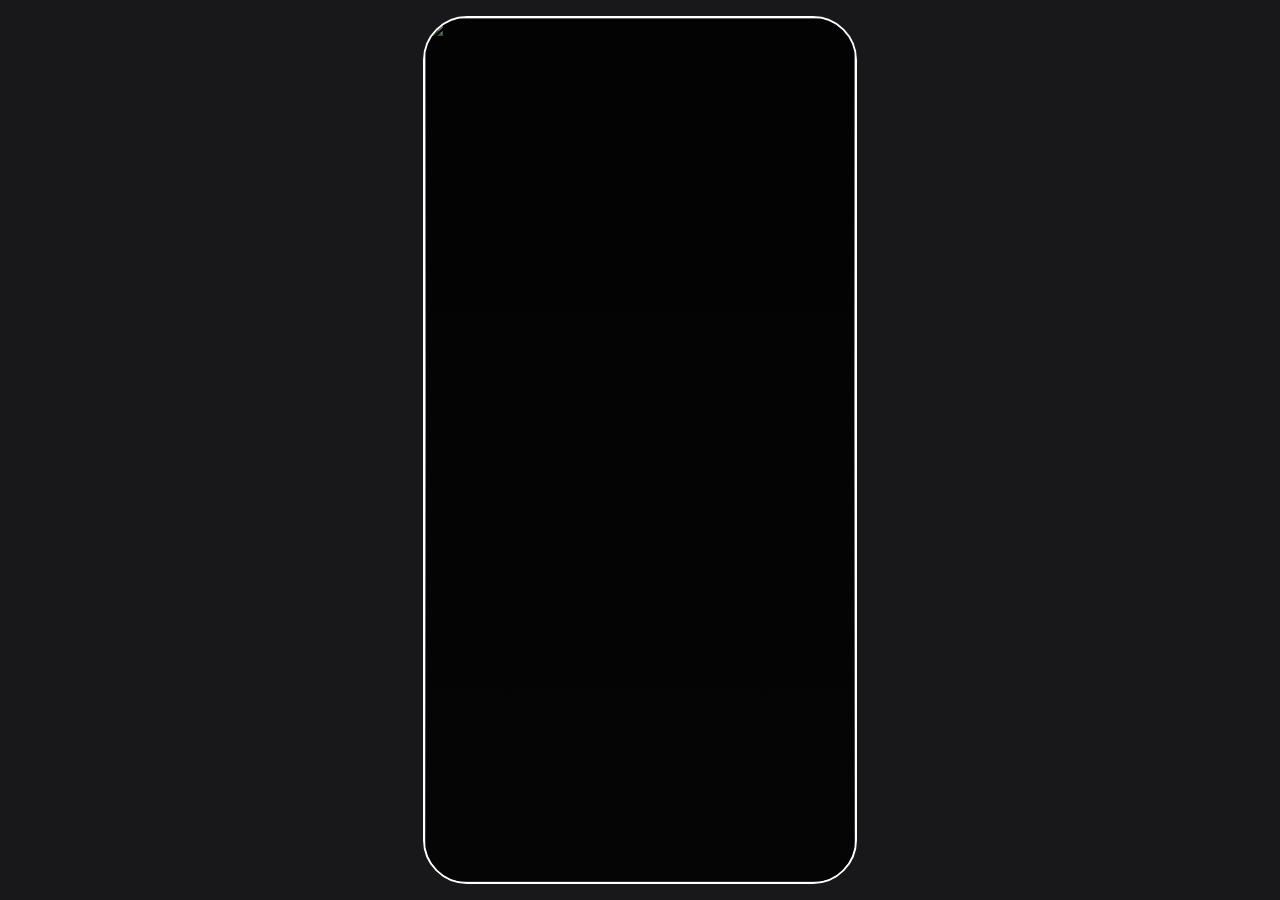
==== apps/cliente/web/index.html @ adc6d14a "fix: renderiza foto da splash sem recorte" ====
<!DOCTYPE html>
<html>
<head>
  <base href="$FLUTTER_BASE_HREF">
  <meta charset="UTF-8">
  <meta content="IE=Edge" http-equiv="X-UA-Compatible">
  <meta name="description" content="Clube da Regua - app premium de barbearia e agendamento.">
  <meta name="viewport" content="width=device-width, initial-scale=1.0">
  <meta name="theme-color" content="#000000">
  <meta name="mobile-web-app-capable" content="yes">
  <meta name="apple-mobile-web-app-capable" content="yes">
  <meta name="apple-mobile-web-app-status-bar-style" content="default">
  <meta name="apple-mobile-web-app-title" content="Clube da Regua">
  <link rel="manifest" href="manifest.json">
  <link rel="icon" type="image/svg+xml" href="icon.svg">
  <link rel="apple-touch-icon" href="icon.svg">
  <link rel="preload" href="boot-splash.png" as="image" type="image/png" fetchpriority="high">
  <link rel="preload" href="boot-logo.svg" as="image" type="image/svg+xml">
  <title>Clube da Regua</title>
  <style>
    html,
    body {
      background: #000000;
      color: #FFFFFF;
      font-family: Arial, Helvetica, sans-serif;
      height: 100%;
      margin: 0;
      overflow: hidden;
      width: 100%;
    }

    #boot-splash {
      align-items: center;
      background: #18181B;
      display: flex;
      height: 100%;
      justify-content: center;
      left: 0;
      pointer-events: none;
      position: fixed;
      text-align: center;
      top: 0;
      transition: opacity .2s ease, visibility .2s ease;
      width: 100%;
      z-index: 1;
    }

    #boot-phone {
      align-items: center;
      background: #050505;
      border: 2px solid #FFFFFF;
      border-radius: 44px;
      display: flex;
      height: min(calc(100% - 36px), 900px);
      justify-content: center;
      overflow: hidden;
      position: relative;
      width: 430px;
    }

    #boot-phone::after {
      background: linear-gradient(
        180deg,
        rgba(0, 0, 0, .50),
        rgba(0, 0, 0, .24) 45%,
        rgba(5, 5, 5, .78)
      );
      content: '';
      inset: 0;
      pointer-events: none;
      position: absolute;
      z-index: 1;
    }

    #boot-background {
      height: 100%;
      inset: 0;
      object-fit: cover;
      object-position: center;
      position: absolute;
      width: 100%;
    }

    #boot-splash.is-hidden {
      opacity: 0;
      visibility: hidden;
    }

    #boot-logo {
      animation: heartbeat 920ms ease-in-out infinite;
      filter: drop-shadow(0 0 16px rgba(243, 178, 0, .28));
      position: absolute;
      top: 8%;
      width: clamp(112px, 34vw, 164px);
      z-index: 2;
    }

    @media (max-width: 520px) {
      #boot-phone {
        border: 0;
        border-radius: 0;
        height: 100%;
        width: 100%;
      }
    }

    @keyframes heartbeat {
      0%, 45%, 100% { transform: scale(1); }
      10% { transform: scale(1.055); }
      19% { transform: scale(.985); }
      28% { transform: scale(1.032); }
    }

  </style>
</head>
<body>
  <div id="boot-splash">
    <div id="boot-phone">
      <img id="boot-background" src="boot-splash.png" alt="">
      <img id="boot-logo" src="boot-logo.svg" alt="">
    </div>
  </div>
  <script>
    function hideBootStatus() {
      document.getElementById('boot-splash')?.classList.add('is-hidden');
    }

    window.addEventListener('hashchange', hideBootStatus);

    const observer = new MutationObserver(() => {
      const flutterReady = document.querySelector('flutter-view, flt-glass-pane, flt-scene-host');
      if (flutterReady) {
        observer.disconnect();
        const openedOnDirectRoute = window.location.hash && window.location.hash !== '#/';
        setTimeout(hideBootStatus, openedOnDirectRoute ? 500 : 3000);
      }
    });
    observer.observe(document.body, { childList: true, subtree: true });

  </script>
  <script src="flutter_bootstrap.js" defer></script>
</body>
</html>
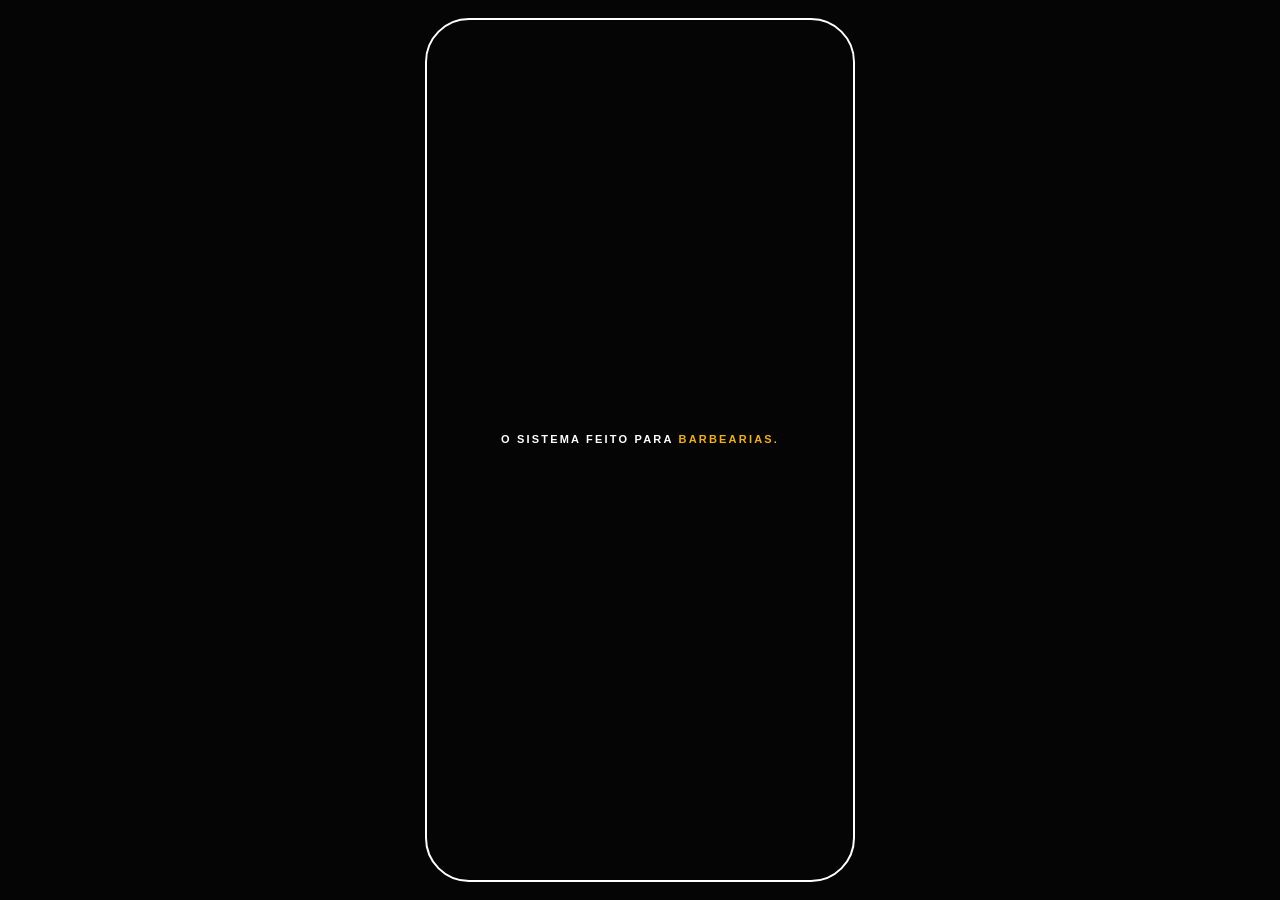
==== commit d97644cd: "fix(web): estabilizar splash e boot do pwa" ====
--- a/apps/cliente/web/index.html
+++ b/apps/cliente/web/index.html
@@ -5,24 +5,31 @@
   <meta charset="UTF-8">
   <meta content="IE=Edge" http-equiv="X-UA-Compatible">
   <meta name="description" content="Clube da Regua - app premium de barbearia e agendamento.">
-  <meta name="viewport" content="width=device-width, initial-scale=1.0">
-  <meta name="theme-color" content="#000000">
+  <meta name="viewport" content="width=device-width, initial-scale=1.0, viewport-fit=cover">
+  <meta name="theme-color" content="#050505">
   <meta name="mobile-web-app-capable" content="yes">
   <meta name="apple-mobile-web-app-capable" content="yes">
-  <meta name="apple-mobile-web-app-status-bar-style" content="default">
+  <meta name="apple-mobile-web-app-status-bar-style" content="black">
   <meta name="apple-mobile-web-app-title" content="Clube da Regua">
   <link rel="manifest" href="manifest.json">
   <link rel="icon" type="image/svg+xml" href="icon.svg">
-  <link rel="apple-touch-icon" href="icon.svg">
-  <link rel="preload" href="boot-splash.png" as="image" type="image/png" fetchpriority="high">
+  <link rel="apple-touch-icon" sizes="180x180" href="apple-touch-icon.png">
   <link rel="preload" href="boot-logo.svg" as="image" type="image/svg+xml">
   <title>Clube da Regua</title>
   <style>
+    @font-face {
+      font-family: 'Inter';
+      font-style: normal;
+      font-weight: 100 900;
+      font-display: swap;
+      src: url('boot-inter.ttf') format('truetype');
+    }
+
     html,
     body {
-      background: #000000;
+      background: #050505;
       color: #FFFFFF;
-      font-family: Arial, Helvetica, sans-serif;
+      font-family: 'Inter', Arial, Helvetica, sans-serif;
       height: 100%;
       margin: 0;
       overflow: hidden;
@@ -31,7 +38,7 @@
 
     #boot-splash {
       align-items: center;
-      background: #18181B;
+      background: #050505;
       display: flex;
       height: 100%;
       justify-content: center;
@@ -40,9 +47,15 @@
       position: fixed;
       text-align: center;
       top: 0;
-      transition: opacity .2s ease, visibility .2s ease;
+      transition: opacity 240ms ease, visibility 240ms ease;
       width: 100%;
       z-index: 1;
+    }
+
+    @supports (height: 100dvh) {
+      #boot-splash {
+        height: 100dvh;
+      }
     }
 
     #boot-phone {
@@ -54,30 +67,21 @@
       height: min(calc(100% - 36px), 900px);
       justify-content: center;
       overflow: hidden;
+      padding:
+        max(24px, env(safe-area-inset-top))
+        max(24px, env(safe-area-inset-right))
+        max(24px, env(safe-area-inset-bottom))
+        max(24px, env(safe-area-inset-left));
       position: relative;
       width: 430px;
-    }
-
-    #boot-phone::after {
-      background: linear-gradient(
-        180deg,
-        rgba(0, 0, 0, .50),
-        rgba(0, 0, 0, .24) 45%,
-        rgba(5, 5, 5, .78)
-      );
-      content: '';
-      inset: 0;
-      pointer-events: none;
-      position: absolute;
-      z-index: 1;
-    }
-
-    #boot-background {
-      height: 100%;
-      inset: 0;
-      object-fit: cover;
-      object-position: center;
-      position: absolute;
+      box-sizing: border-box;
+    }
+
+    #boot-brand {
+      align-items: center;
+      display: flex;
+      flex-direction: column;
+      max-width: 480px;
       width: 100%;
     }
 
@@ -87,12 +91,83 @@
     }
 
     #boot-logo {
-      animation: heartbeat 920ms ease-in-out infinite;
-      filter: drop-shadow(0 0 16px rgba(243, 178, 0, .28));
-      position: absolute;
-      top: 8%;
-      width: clamp(112px, 34vw, 164px);
-      z-index: 2;
+      animation: brand-enter 480ms cubic-bezier(.16, 1, .3, 1) 120ms both;
+      max-width: 100%;
+      width: clamp(260px, 76%, 420px);
+    }
+
+    #boot-slogan {
+      animation: slogan-enter 400ms cubic-bezier(.16, 1, .3, 1) 1120ms both;
+      color: #FFFFFF;
+      font-size: 11px;
+      font-weight: 700;
+      letter-spacing: 2.2px;
+      line-height: 1.4;
+      margin: 24px 0 0;
+    }
+
+    #boot-slogan strong {
+      color: #F3B200;
+    }
+
+    #boot-progress {
+      align-items: center;
+      color: #A1A1AA;
+      display: flex;
+      font-size: 11px;
+      font-weight: 600;
+      gap: 12px;
+      letter-spacing: 1.4px;
+      margin-top: 32px;
+      opacity: 0;
+      transition: opacity 250ms ease;
+    }
+
+    #boot-progress::before {
+      background: #F3B200;
+      border-radius: 999px;
+      content: '';
+      height: 6px;
+      width: 6px;
+    }
+
+    #boot-splash.is-waiting #boot-progress {
+      opacity: 1;
+    }
+
+    #boot-error {
+      color: #A1A1AA;
+      display: none;
+      font-size: 14px;
+      line-height: 20px;
+      margin-top: 32px;
+      max-width: 320px;
+    }
+
+    #boot-retry {
+      background: #F3B200;
+      border: 0;
+      border-radius: 14px;
+      color: #09090B;
+      cursor: pointer;
+      display: block;
+      font: inherit;
+      font-weight: 700;
+      margin: 20px auto 0;
+      min-height: 48px;
+      padding: 12px 24px;
+    }
+
+    #boot-splash.is-error {
+      pointer-events: auto;
+    }
+
+    #boot-splash.is-error #boot-progress {
+      display: none;
+    }
+
+    #boot-splash.is-error #boot-error {
+      display: block;
     }
 
     @media (max-width: 520px) {
@@ -104,38 +179,84 @@
       }
     }
 
-    @keyframes heartbeat {
-      0%, 45%, 100% { transform: scale(1); }
-      10% { transform: scale(1.055); }
-      19% { transform: scale(.985); }
-      28% { transform: scale(1.032); }
+    @keyframes brand-enter {
+      from {
+        opacity: 0;
+        transform: scale(.96);
+      }
+      to {
+        opacity: 1;
+        transform: scale(1);
+      }
+    }
+
+    @keyframes slogan-enter {
+      from { opacity: 0; }
+      to { opacity: 1; }
+    }
+
+    @media (prefers-reduced-motion: reduce) {
+      #boot-logo,
+      #boot-slogan {
+        animation: reduced-fade 200ms ease-out both;
+        transform: none;
+      }
+
+      #boot-progress {
+        transition-duration: 150ms;
+      }
+
+      #boot-splash {
+        transition-duration: 150ms;
+      }
+    }
+
+    @keyframes reduced-fade {
+      from { opacity: 0; }
+      to { opacity: 1; }
     }
 
   </style>
 </head>
 <body>
   <div id="boot-splash">
-    <div id="boot-phone">
-      <img id="boot-background" src="boot-splash.png" alt="">
-      <img id="boot-logo" src="boot-logo.svg" alt="">
+    <div id="boot-phone" role="status" aria-label="Clube da Régua carregando">
+      <div id="boot-brand">
+        <img id="boot-logo" src="boot-logo.svg" alt="" aria-hidden="true">
+        <p id="boot-slogan">O SISTEMA FEITO PARA <strong>BARBEARIAS.</strong></p>
+        <div id="boot-progress" aria-hidden="true">CARREGANDO...</div>
+        <div id="boot-error" role="alert">
+          Não foi possível iniciar o aplicativo. Verifique sua conexão e tente novamente.
+          <button id="boot-retry" type="button" onclick="window.location.reload()">
+            TENTAR NOVAMENTE
+          </button>
+        </div>
+      </div>
     </div>
   </div>
   <script>
+    let bootHidden = false;
+    const slowBootTimer = window.setTimeout(() => {
+      document.getElementById('boot-splash')?.classList.add('is-waiting');
+    }, 2000);
+    const bootFailSafeTimer = window.setTimeout(() => {
+      const splash = document.getElementById('boot-splash');
+      if (!splash || bootHidden) return;
+      splash.classList.remove('is-waiting');
+      splash.classList.add('is-error');
+      splash.setAttribute('aria-label', 'Não foi possível iniciar o Clube da Régua');
+    }, 30000);
+
     function hideBootStatus() {
-      document.getElementById('boot-splash')?.classList.add('is-hidden');
-    }
-
-    window.addEventListener('hashchange', hideBootStatus);
-
-    const observer = new MutationObserver(() => {
-      const flutterReady = document.querySelector('flutter-view, flt-glass-pane, flt-scene-host');
-      if (flutterReady) {
-        observer.disconnect();
-        const openedOnDirectRoute = window.location.hash && window.location.hash !== '#/';
-        setTimeout(hideBootStatus, openedOnDirectRoute ? 500 : 3000);
-      }
-    });
-    observer.observe(document.body, { childList: true, subtree: true });
+      if (bootHidden) return;
+      bootHidden = true;
+      window.clearTimeout(slowBootTimer);
+      window.clearTimeout(bootFailSafeTimer);
+      const splash = document.getElementById('boot-splash');
+      if (!splash) return;
+      splash.classList.add('is-hidden');
+      window.setTimeout(() => splash.remove(), 250);
+    }
 
   </script>
   <script src="flutter_bootstrap.js" defer></script>
